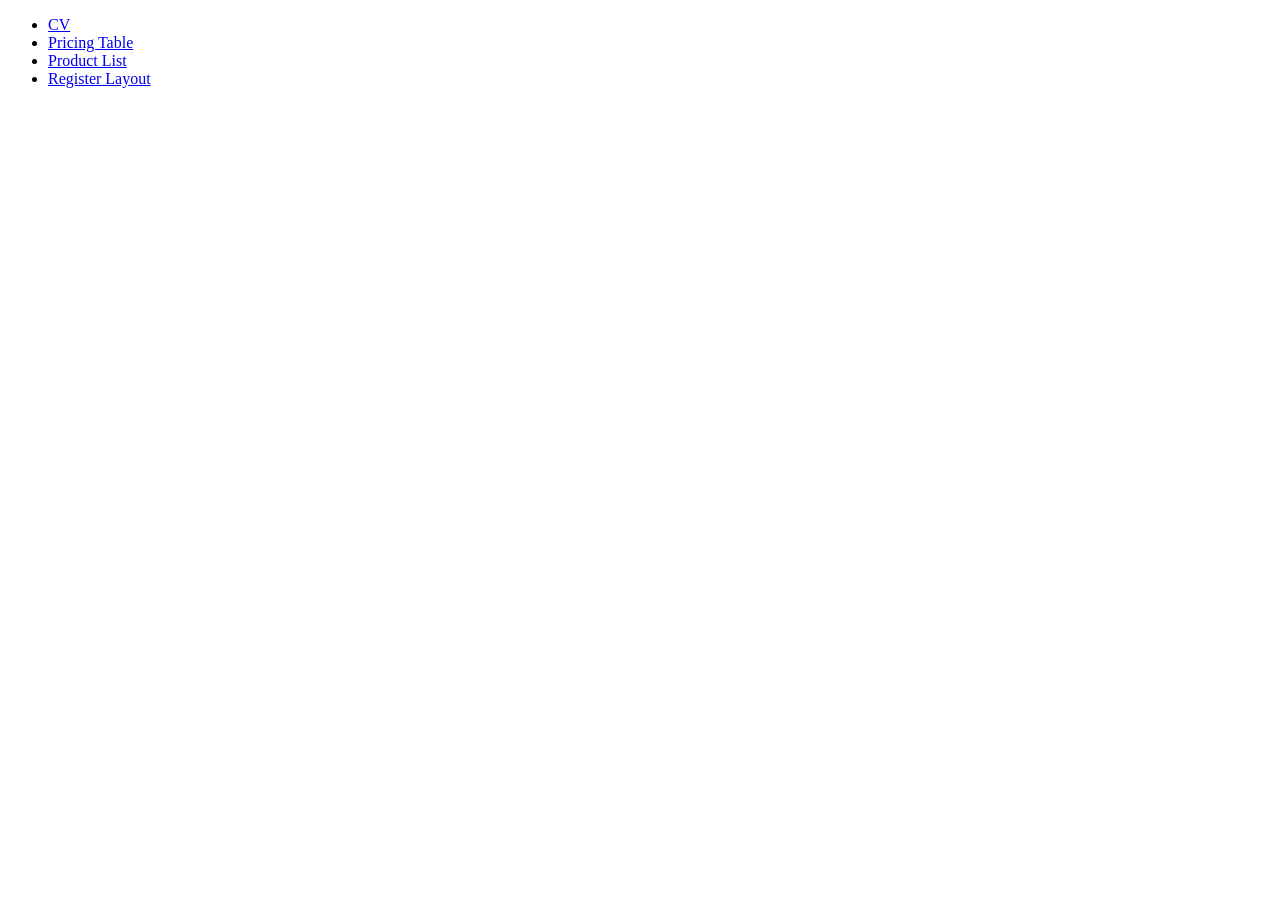
==== index.html @ 12c4729b "CV Project" ====
<!doctype html>
<html lang="en">
    <head>
        <meta charset="UTF-8" />
        <meta name="viewport" content="width=device-width, initial-scale=1.0" />
        <title>F8 Fullstack - Day 6</title>
    </head>
    <body>
        <ul>
            <li><a href="./cv-flex.html">CV</a></li>
            <li><a href="./pricing-flex.html">Pricing Table</a></li>
            <li><a href="./product-list.html">Product List</a></li>
            <li><a href="./register-layout.html">Register Layout</a></li>
        </ul>
    </body>
</html>
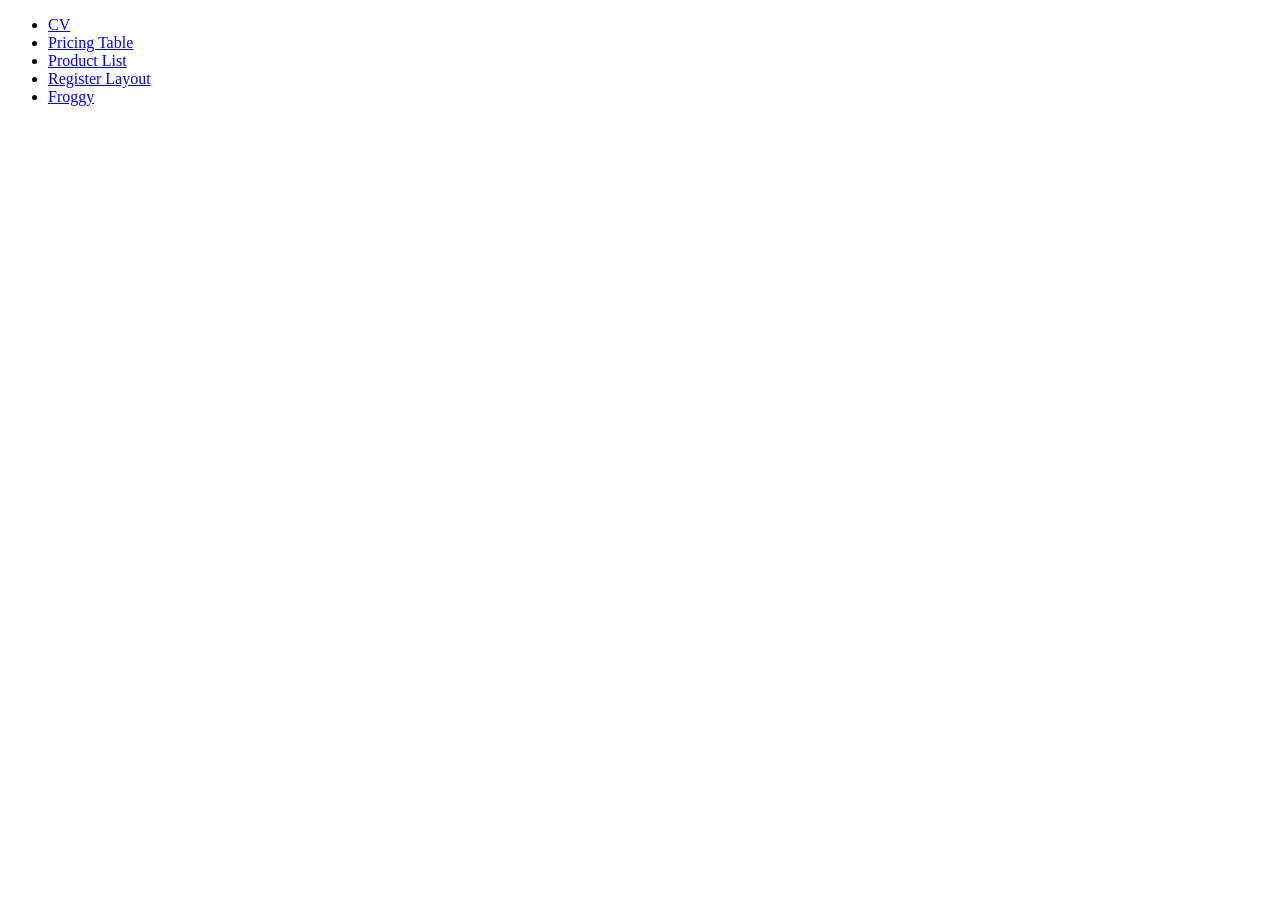
==== commit 7e30a502: "Froggy Game" ====
--- a/index.html
+++ b/index.html
@@ -11,6 +11,7 @@
             <li><a href="./pricing-flex.html">Pricing Table</a></li>
             <li><a href="./product-list.html">Product List</a></li>
             <li><a href="./register-layout.html">Register Layout</a></li>
+            <li><a href="./froggy.html">Froggy</a></li>
         </ul>
     </body>
 </html>
